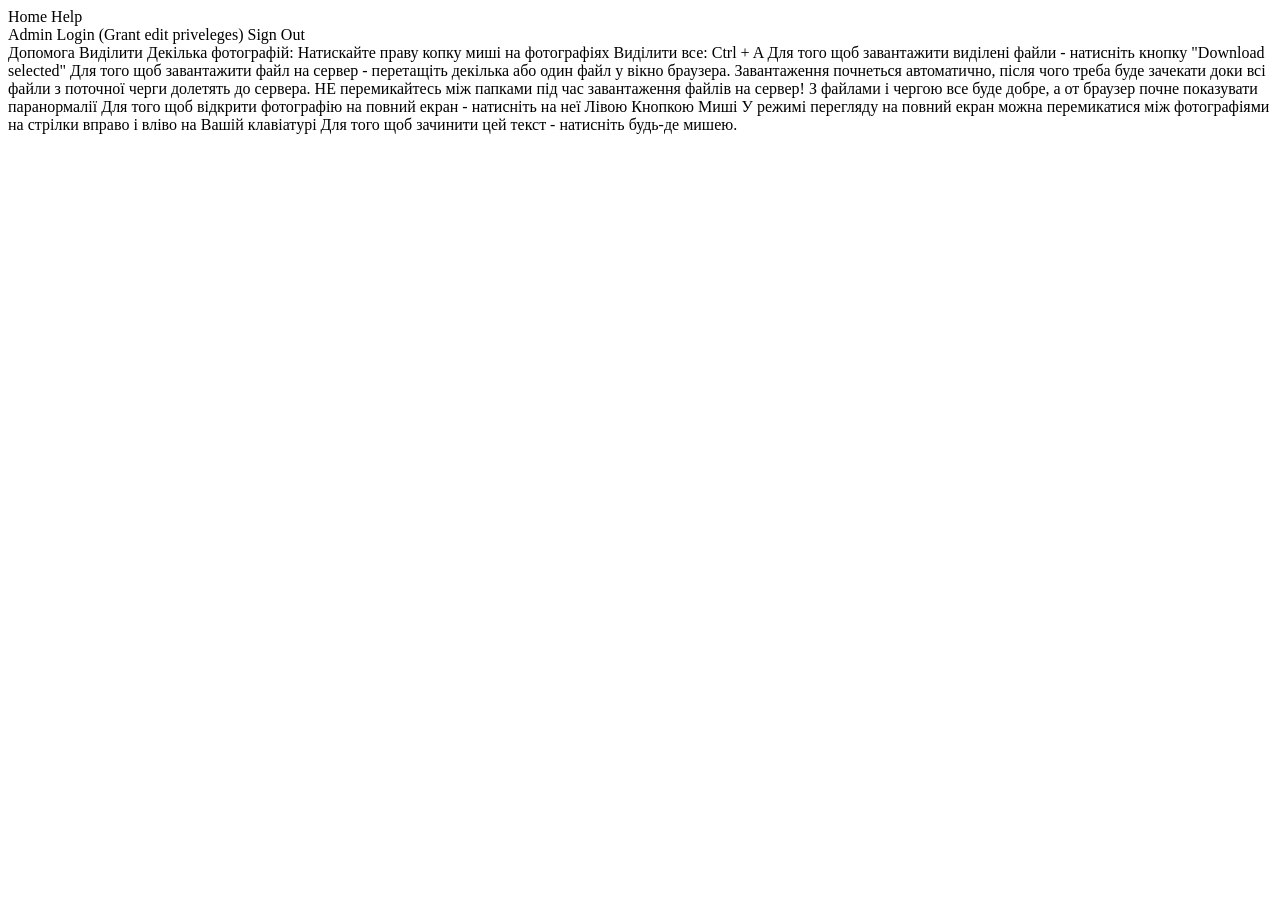
==== index.html @ 4200ff58 "use more gun" ====
<!DOCTYPE html>
<html lang="en-GB">
	<head>
		<meta charset="UTF-8">
		<title>Bootlegger</title>
		<link rel="shortcut icon" href="assets/hat.png" type="image/x-icon">

		<!-- CSS INDEX -->
		<link rel="stylesheet" type="text/css" href="css_index.css">
	</head>

	<body 
		logged_in="false" 
		ondragleave="file_pool_drag_leave_react()" 
		ondrop="file_pool_drop_react(event)" 
		ondragover="file_pool_hover_react(event)" 
		ondragenter="file_pool_drag_enter_react()" 
	>
		<div id="app_topbar">
			<!-- <div id="topbar_name">Bootlegger</div> -->
			<div id="topbar_left">
				<div id="topbar_name"></div>
				<btn id="nav_go_home">Home</btn>
				<btn id="nav_display_help">Help</btn>
			</div>

			<!-- <div id="topbar_limits">Solid Block DL | Chrome: (hdd_free_total / 3) * 0.20 || Firefox: 50mb+*no limit* w/ settings tweaking || Upload no limits</div> -->
			<!-- <div id="topbar_limits">Be careful not to run out of HTML5 storage quota...</div> -->
			<div id="topbar_nav">
				<btn id="nav_enter_edit">Admin</btn>
				<btn id="nav_login">Login (Grant edit priveleges)</btn>
				<btn id="nav_sign_out">Sign Out</btn>
			</div>
		</div>
		<div id="pages_pool"></div>
		<div class="hidden" id="help_overlay">
			<help-header>Допомога</help-header>
			<help-dir>
				<help-entry><span green>Виділити Декілька фотографій</span>: Натискайте праву копку миші на фотографіях</help-entry>
				<help-entry><span green>Виділити все</span>: Ctrl + A</help-entry>
				<help-entry>Для того щоб <span green>завантажити виділені файли</span> - натисніть кнопку "Download selected"</help-entry>

				<help-entry>
				Для того щоб <span green>завантажити файл на сервер</span> - перетащіть декілька або один файл у вікно браузера.
				Завантаження почнеться автоматично, після чого треба буде зачекати доки всі файли 
				з поточної черги долетять до сервера.
				</help-entry>

				<help-entry>
				<span red>НЕ</span> перемикайтесь між папками під час завантаження файлів на сервер! 
				З файлами і чергою все буде добре, а от браузер почне показувати паранормалії
				</help-entry>

				<help-entry>
				Для того щоб відкрити <span green>фотографію на повний екран</span> - натисніть на неї Лівою Кнопкою Миші
				</help-entry>

				<help-entry>
				У режимі перегляду на повний екран можна <span green>перемикатися між фотографіями</span> на стрілки вправо і вліво на Вашій клавіатурі
				</help-entry>

				<help-entry>
				Для того щоб зачинити цей текст - натисніть будь-де мишею.
				</help-entry>
			</help-dir>
		</div>
	</body>

	<!-- LIBS -->
	<script src='./apis/jquery/3_6_0/jquery.min.js'></script>
	<script src='./apis/toolbox/toolbox.js'></script>
	<script src='./apis/jszip/3_2_0/jszip.min.js'></script>
	<script src='./apis/filesaverjs/2_0_4/filesaver.min.js'></script>
	<script src='./apis/gigabin_js/gigabin.js'></script>
	<!-- important todo: localize these libraries -->
	<!-- <script src='https://raw.githubusercontent.com/MrKleiner/liz3_toybox_webtools/main/sex_toys/shared/toolbox.js'></script> -->
	<!-- <script src='https://raw.githubusercontent.com/MrKleiner/liz3_toybox_webtools/main/sex_toys/gigabin_js/gigabin_js.js'></script> -->





	<!-- MODULES -->


	<!-- First of all - core stuff -->
	<script src='./mods_c/core/core.js'></script>
	<script src='./mods_c/core/dropdowns.js'></script>
	<!-- click binds -->
	<script src='scottish_handshake.evbinds.js'></script>

	<!-- Home -->
	<script src='./mods_c/home/home.js'></script>


	<!-- VideoMan Admin Panel -->
	<script src='./mods_c/vidman/vidman.js'></script>

	<!-- login -->
	<script src='./mods_c/login/login.js'></script>

	<!-- admin -->
	<script src='./mods_c/admin/admin.js'></script>

	<!-- pool -->
	<script src='./mods_c/main_pool/main_pool.js'></script>

	<!-- TEMP upload -->
	<script src='./mods_c/ft/ft.js'></script>




</html>
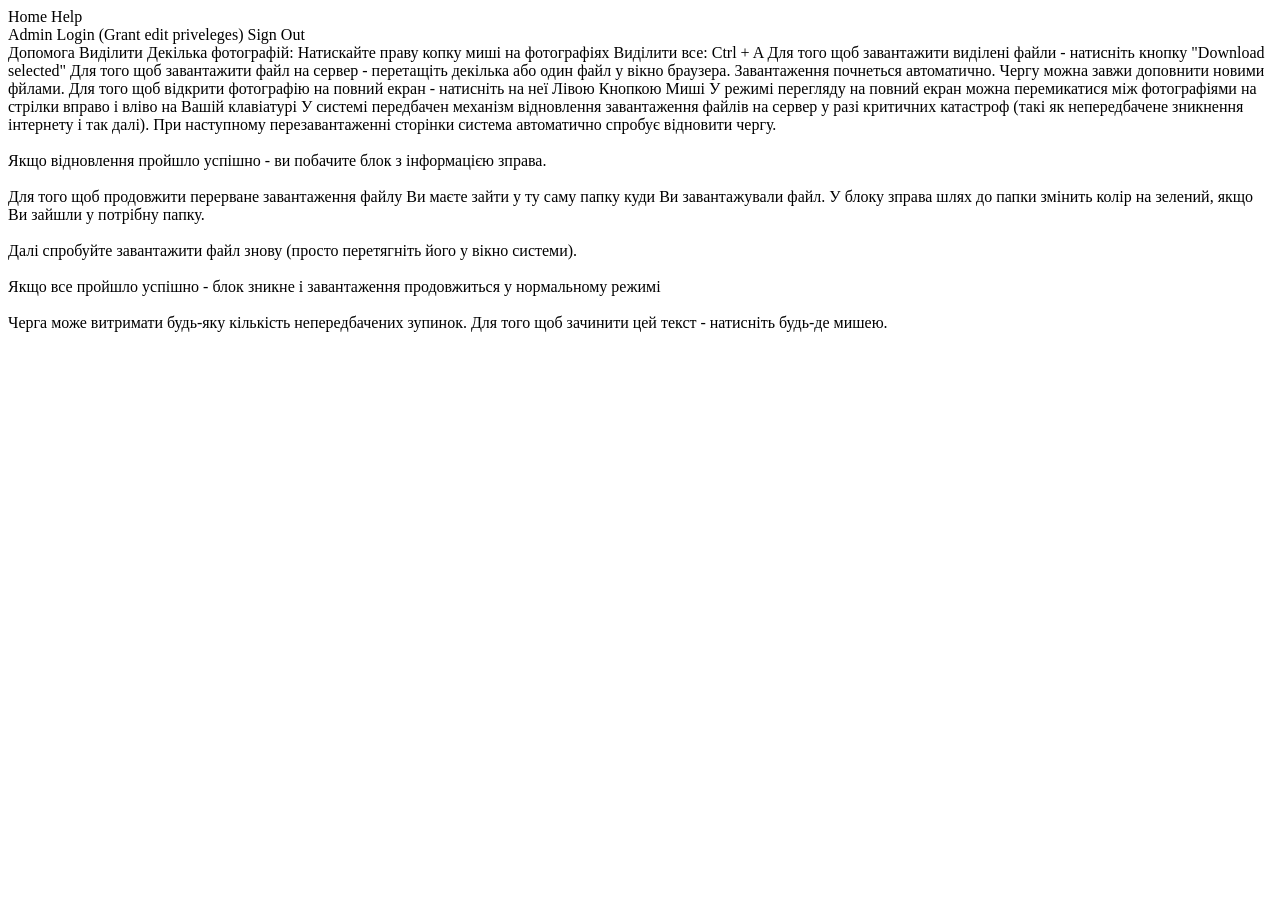
==== commit 7c0e1afd: "restore download feature" ====
--- a/index.html
+++ b/index.html
@@ -16,6 +16,14 @@
 		ondragover="file_pool_hover_react(event)" 
 		ondragenter="file_pool_drag_enter_react()" 
 	>
+		<div style="display: none">
+		<!-- та ёбаный нахуй рот этого ебанаго сука Safari, 
+			какой бля конченый долбаёб вообще изобрел этот кусок обрыганого говна и самое главное - 
+			какие безмозглые животные вообще додумались использовать эту ублюдскую помойку ?????
+			Каким хуем я бля должен протестировать эту рыготень когда я не сосу хуи Apple
+			и никога в жизни не имел/не буду иметь Apple ????????
+		-->
+		</div>
 		<div id="app_topbar">
 			<!-- <div id="topbar_name">Bootlegger</div> -->
 			<div id="topbar_left">
@@ -42,13 +50,7 @@
 
 				<help-entry>
 				Для того щоб <span green>завантажити файл на сервер</span> - перетащіть декілька або один файл у вікно браузера.
-				Завантаження почнеться автоматично, після чого треба буде зачекати доки всі файли 
-				з поточної черги долетять до сервера.
-				</help-entry>
-
-				<help-entry>
-				<span red>НЕ</span> перемикайтесь між папками під час завантаження файлів на сервер! 
-				З файлами і чергою все буде добре, а от браузер почне показувати паранормалії
+				Завантаження почнеться автоматично. Чергу можна завжи доповнити новими фйлами.
 				</help-entry>
 
 				<help-entry>
@@ -60,6 +62,22 @@
 				</help-entry>
 
 				<help-entry>
+				У системі передбачен<span green> механізм відновлення завантаження файлів</span> на сервер у разі критичних катастроф (такі як непередбачене зникнення інтернету і так далі). 
+				При наступному перезавантаженні сторінки система автоматично спробує відновити чергу. 
+				<br><br>
+				Якщо відновлення пройшло успішно - ви побачите блок з інформацією зправа. 
+				<br><br>
+				Для того щоб продовжити перерване завантаження файлу Ви маєте зайти у ту саму папку куди Ви завантажували файл. 
+				У блоку зправа шлях до папки змінить колір на зелений, якщо Ви зайшли у потрібну папку.
+				<br><br>
+				Далі спробуйте завантажити файл знову (просто перетягніть його у вікно системи). 
+				<br><br>
+				Якщо все пройшло успішно - блок зникне і завантаження продовжиться у нормальному режимі
+				<br><br>
+				Черга може витримати будь-яку кількість непередбачених зупинок.
+				</help-entry>
+
+				<help-entry>
 				Для того щоб зачинити цей текст - натисніть будь-де мишею.
 				</help-entry>
 			</help-dir>
@@ -68,6 +86,7 @@
 
 	<!-- LIBS -->
 	<script src='./apis/jquery/3_6_0/jquery.min.js'></script>
+	<script src='./apis/crypto_js/4_1_1/crypto-js.min.js'></script>
 	<script src='./apis/toolbox/toolbox.js'></script>
 	<script src='./apis/jszip/3_2_0/jszip.min.js'></script>
 	<script src='./apis/filesaverjs/2_0_4/filesaver.min.js'></script>
@@ -104,6 +123,7 @@
 
 	<!-- pool -->
 	<script src='./mods_c/main_pool/main_pool.js'></script>
+	<script src='./mods_c/main_pool/caching.js'></script>
 
 	<!-- TEMP upload -->
 	<script src='./mods_c/ft/ft.js'></script>
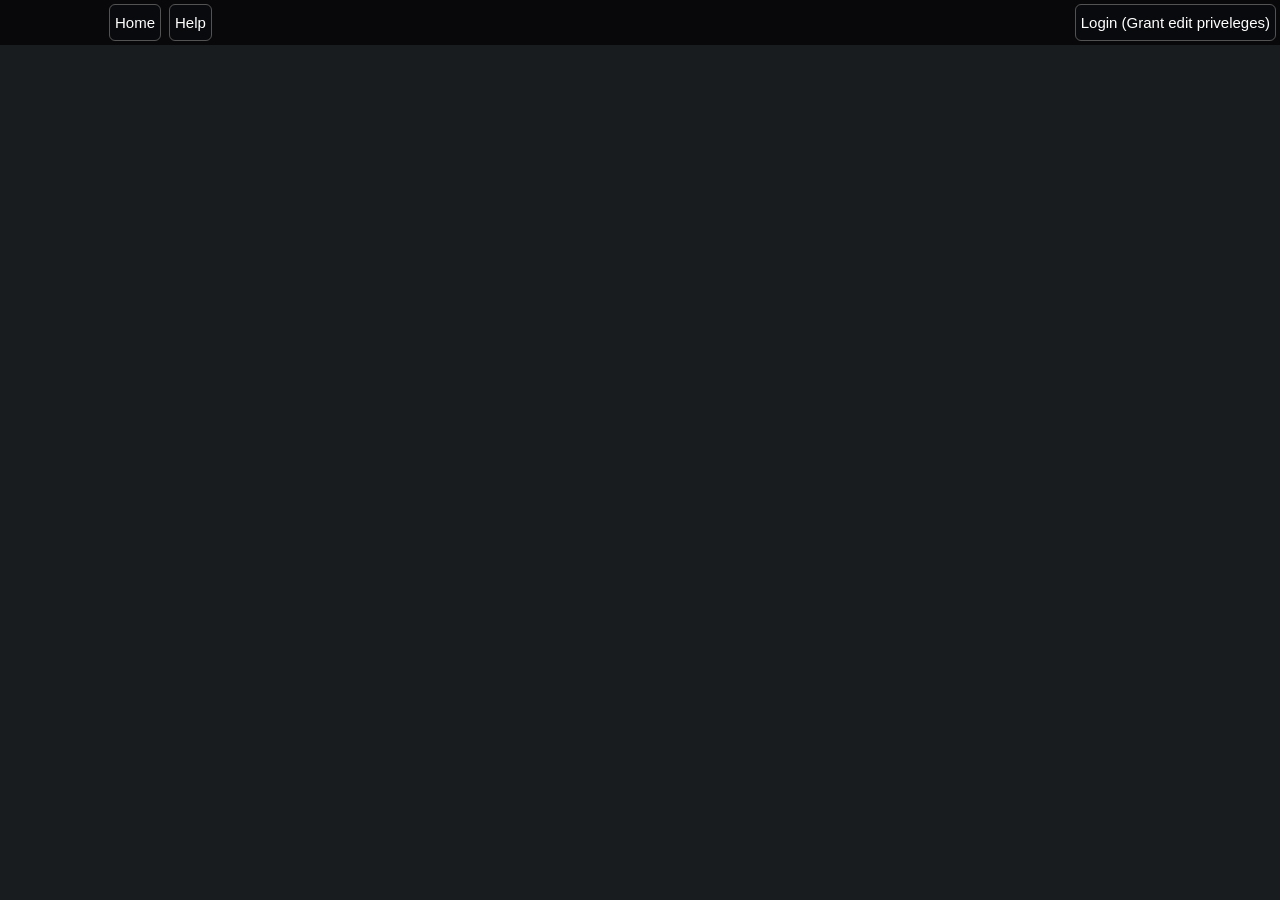
==== commit ba16dc38: "start rewrite to new system" ====
--- a/index.html
+++ b/index.html
@@ -2,7 +2,7 @@
 <html lang="en-GB">
 	<head>
 		<meta charset="UTF-8">
-		<title>Bootlegger</title>
+		<title>Wafer 2.0</title>
 		<link rel="shortcut icon" href="assets/hat.png" type="image/x-icon">
 
 		<!-- CSS INDEX -->
@@ -91,6 +91,8 @@
 	<script src='./apis/jszip/3_2_0/jszip.min.js'></script>
 	<script src='./apis/filesaverjs/2_0_4/filesaver.min.js'></script>
 	<script src='./apis/gigabin_js/gigabin.js'></script>
+	<script src='./apis/wavesurfer/6_3_0/wavesurfer.js'></script>
+	<script src='./apis/fuck_js/fix-webm-duration.js'></script>
 	<!-- important todo: localize these libraries -->
 	<!-- <script src='https://raw.githubusercontent.com/MrKleiner/liz3_toybox_webtools/main/sex_toys/shared/toolbox.js'></script> -->
 	<!-- <script src='https://raw.githubusercontent.com/MrKleiner/liz3_toybox_webtools/main/sex_toys/gigabin_js/gigabin_js.js'></script> -->
--- a/css_index.css
+++ b/css_index.css
@@ -0,0 +1,24 @@
+/* Core */
+@import url('mods_c/core/core.css');
+@import url('mods_c/core/dropdowns.css');
+@import url('mods_c/core/simple_menus_style.css');
+
+/* Home */
+@import url('mods_c/home/home.css');
+
+/*sys chooser*/
+@import url('mods_c/sys_chooser/sys_choose.css');
+
+/* video manager */
+@import url('mods_c/vidman/vidman.css');
+@import url('mods_c/vidman/vidman_admin.css');
+
+/* login */
+@import url('mods_c/login/login.css');
+
+
+/* admin */
+@import url('mods_c/admin/admin.css');
+
+/* main file pool */
+@import url('mods_c/main_pool/main_pool.css');
